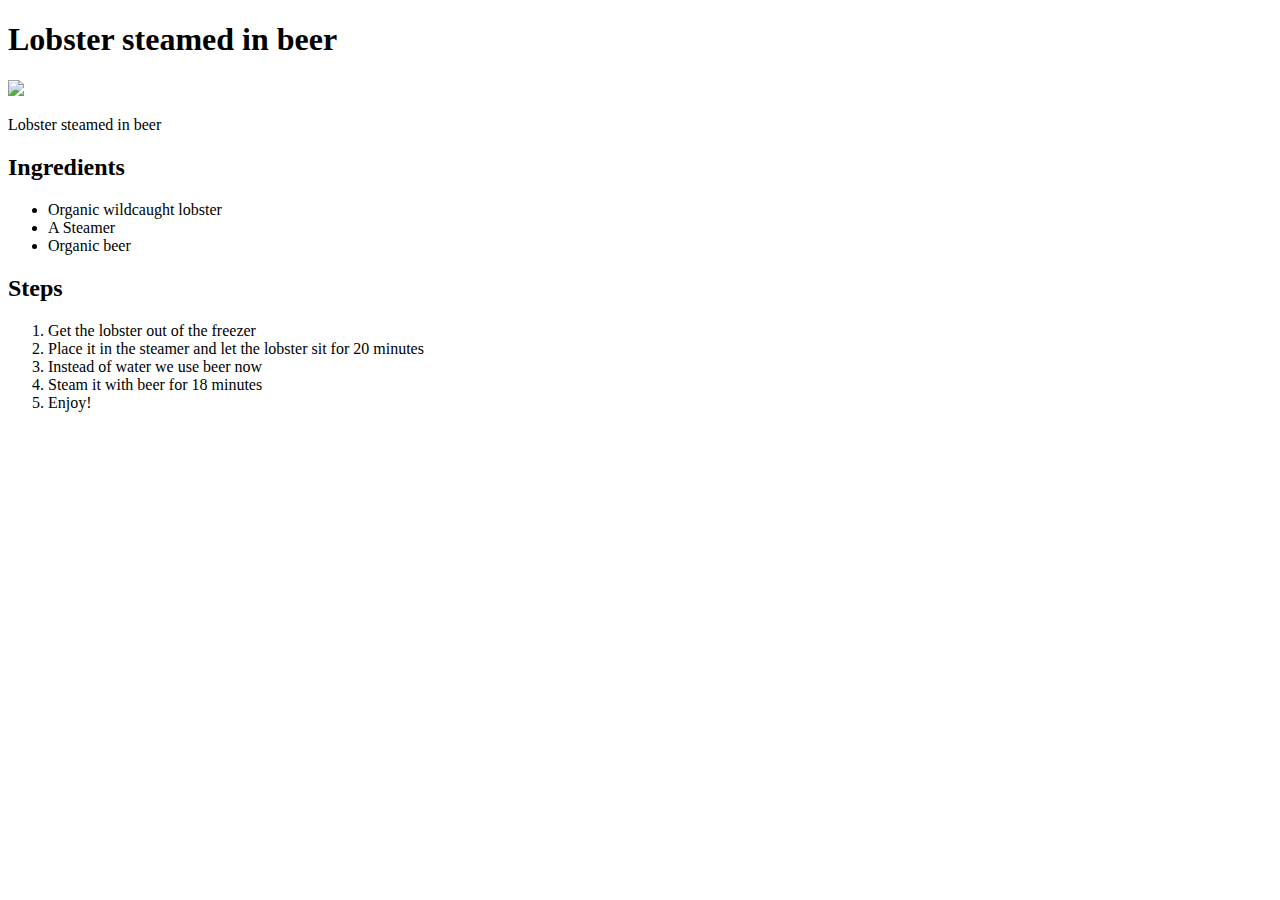
==== recipes/beer.html @ fe9202e5 "added 3 recipe pages and fished the whole project" ====
<!DOCTYPE html>
<html lang="en">
<head>
    <meta charset="UTF-8">
    <meta name="viewport" content="width=device-width, initial-scale=1.0">
    <title>Document</title>
</head>
<body>
    <h1>Lobster steamed in beer</h1>
    <img src="https://www.allrecipes.com/thmb/8_uAwR5Dg9adBIvml-ODKVr9Whc=/0x512/filters:no_upscale():max_bytes(150000):strip_icc():format(webp)/ALR-recipe-21333-lobster-tails-steamed-in-beer-hero-03-ddmfs-4x3-c9e5c9ef534f49a78ff13c2490e82949.jpg" width="300px alt="pic of lobster in beer">
    <p>Lobster steamed in beer</p>
    <h2>Ingredients</h2>
    <ul>
        <li>Organic wildcaught lobster</li>
        <li>A Steamer</li>
        <li>Organic beer</li>
    </ul>
    <h2>Steps</h2>
    <ol>
        <li>Get the lobster out of the freezer</li>
        <li>Place it in the steamer and let the lobster sit for 20 minutes</li>
        <li>Instead of water we use beer now</li>
        <li>Steam it with beer for 18 minutes</li>
        <li>Enjoy!</li>
    </ol>
    
</body>
</html>
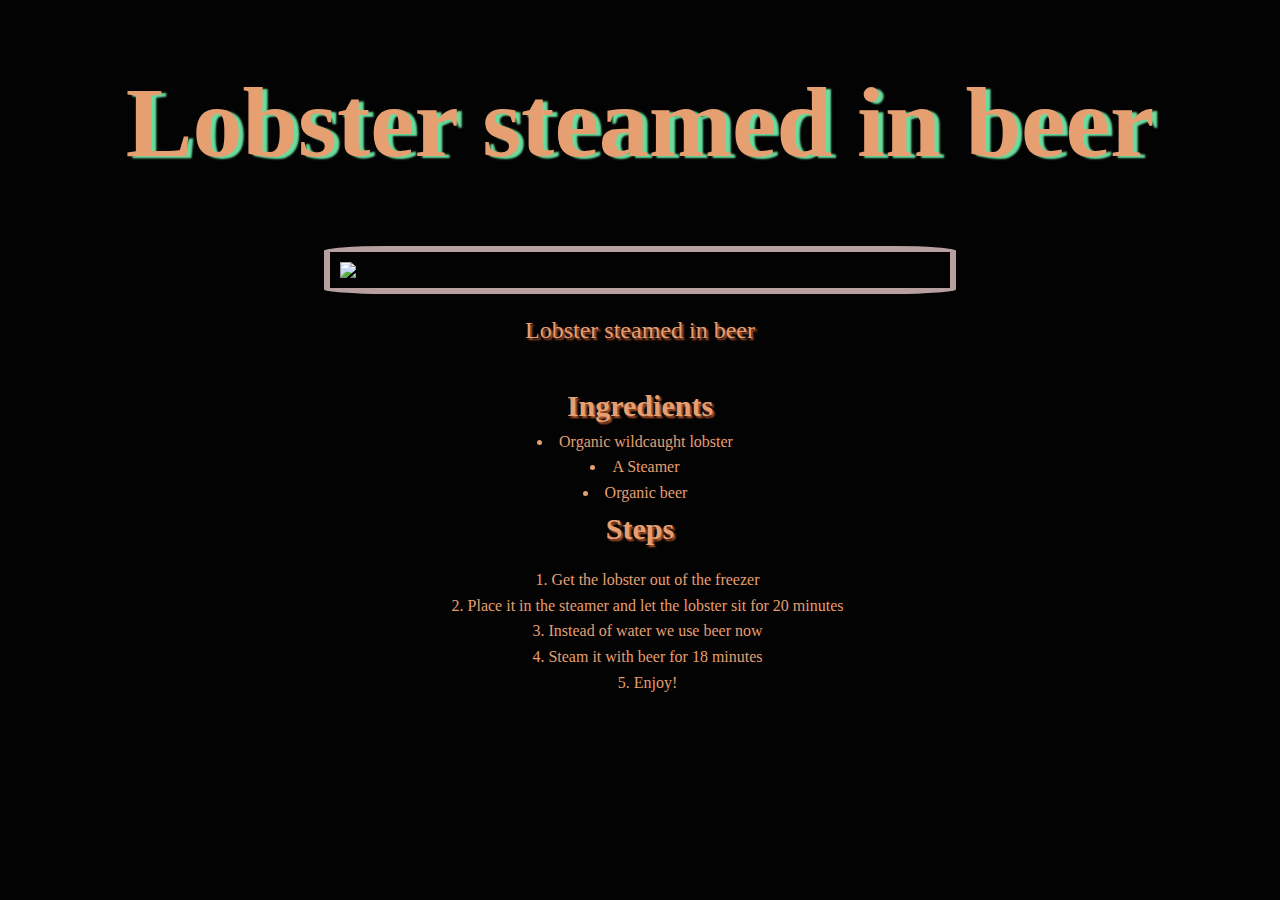
==== commit a0a2598c: "made some updates" ====
--- a/recipes/beer.html
+++ b/recipes/beer.html
@@ -3,7 +3,8 @@
 <head>
     <meta charset="UTF-8">
     <meta name="viewport" content="width=device-width, initial-scale=1.0">
-    <title>Document</title>
+    <title>Lobster steamed in beer</title>
+    <link rel="stylesheet" href="/style.css">   
 </head>
 <body>
     <h1>Lobster steamed in beer</h1>
@@ -15,6 +16,7 @@
         <li>A Steamer</li>
         <li>Organic beer</li>
     </ul>
+    <div id="steps">
     <h2>Steps</h2>
     <ol>
         <li>Get the lobster out of the freezer</li>
@@ -23,6 +25,7 @@
         <li>Steam it with beer for 18 minutes</li>
         <li>Enjoy!</li>
     </ol>
+    </div>
     
 </body>
 </html>--- a/style.css
+++ b/style.css
@@ -0,0 +1,81 @@
+body {
+  background-color: #030303;
+  color: #e59f71;
+  font-family: "Times New Roman", Times, serif;
+  font-size: 16px;
+  line-height: 1.6em;
+  margin: 0 auto;
+  padding: 0;
+  text-align: center;
+}
+img {
+    width: 600px;
+    display: block; 
+    margin: 0 auto; 
+    padding: 10px;
+    border: 6px solid #b9a0a0;
+    border-style: solid;
+    border-radius: 10%;
+}
+
+p {
+  text-align: center;
+  display: block;
+  padding: 0 auto;
+  margin-bottom: 40px;
+  text-shadow: 2px 2px 2px #ba5a31;
+  font-size: 24px;
+}
+
+h1 {
+  text-align: center;
+  margin: 40px auto;
+  padding: 70px;
+  font-size: 100px;
+  text-shadow: 5px 2px 2px #69dc9e;
+  border: 320px solid #B7999C;
+  border-style: inherit;
+  border-radius: 10%;
+}
+ 
+
+h2{
+  text-align: center;
+  margin: 0 auto;
+  padding: 10px;
+  font-size: 30px;
+  text-shadow: 2px 2px 2px #ba5a31;
+  display: block;
+}
+
+
+#recipes {
+  margin-top: 90px;
+  text-align: center;
+  display: block;
+  padding: 10px;
+  font-size: 70px;
+  text-shadow: 4px 2px 2px 4px #ebe6e4;
+  text-decoration: underline;
+  margin-bottom: 30px;
+}
+
+a {
+  color: #e59f71;
+  text-decoration: none;
+  font-weight: bold;
+  font-size: 24px;
+}
+
+ul, li {
+  list-style-position: inside;
+  margin: 0 auto;
+  text-align: center;
+  margin-left: -25px;
+}
+
+/* #steps {
+  display: block;
+  text-align: center;
+  
+} */